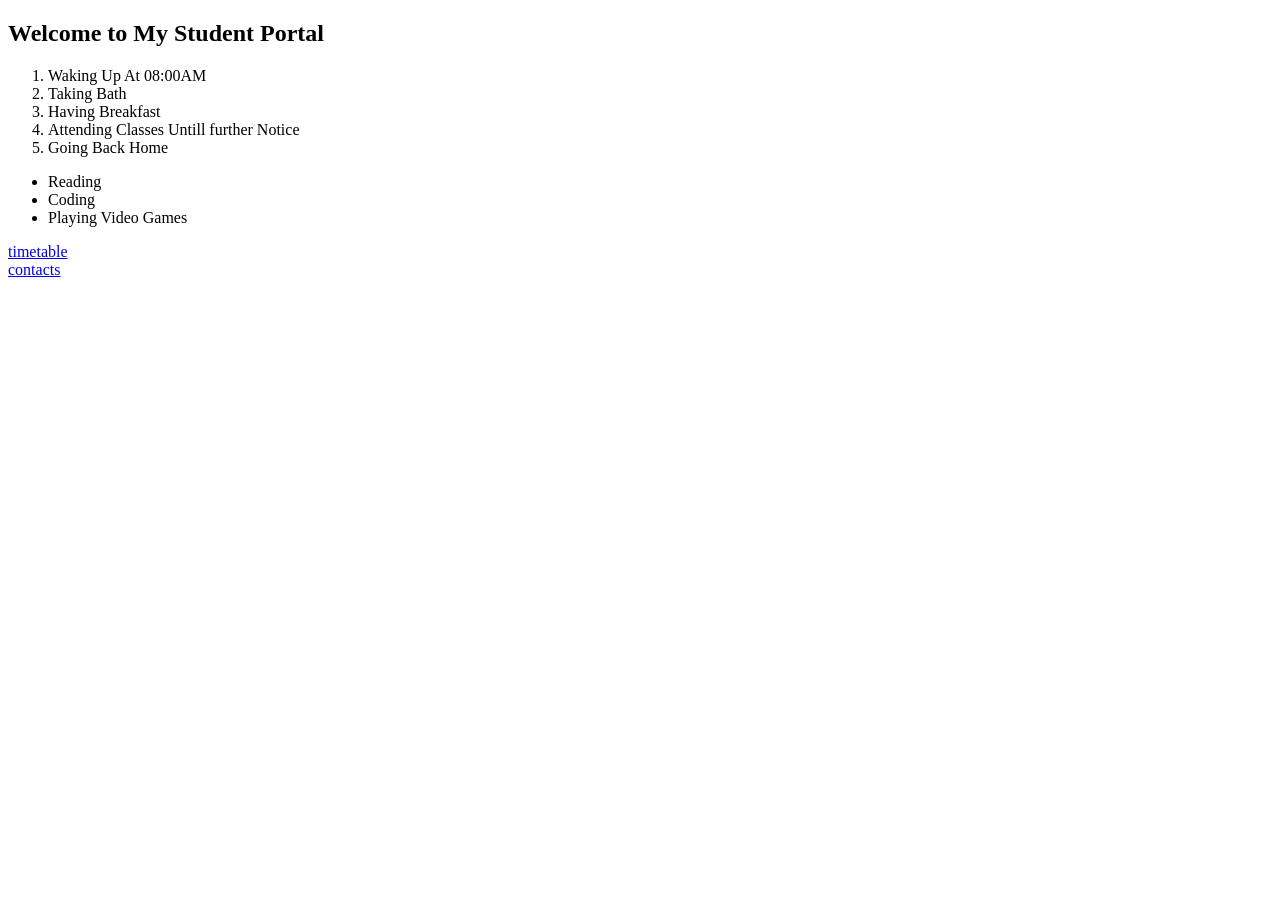
==== index.html @ 10ce6b9e "Add files via upload" ====
<!DOCTYPE html>
<html lang="en">
<head>
    <meta charset="UTF-8">
    <meta name="viewport" content="width=device-width, initial-scale=1.0">
    <title>Home page</title>
</head>
<body>
    <h2>Welcome to My Student Portal</h2>
    <ol>
        <li>Waking Up At 08:00AM</li>
         <li>Taking Bath</li>
         <li>Having Breakfast</li>
         <li>Attending Classes Untill further Notice</li>
          <li>Going Back Home</li>
    </ol>
    <ul>
        <li>Reading</li>
         <li>Coding</li>
          <li>Playing Video Games</li>
    </ul>
    <a href="timetable.html">timetable</a> <br>
    <a href="contact.html">contacts</a>
</body>
</html>
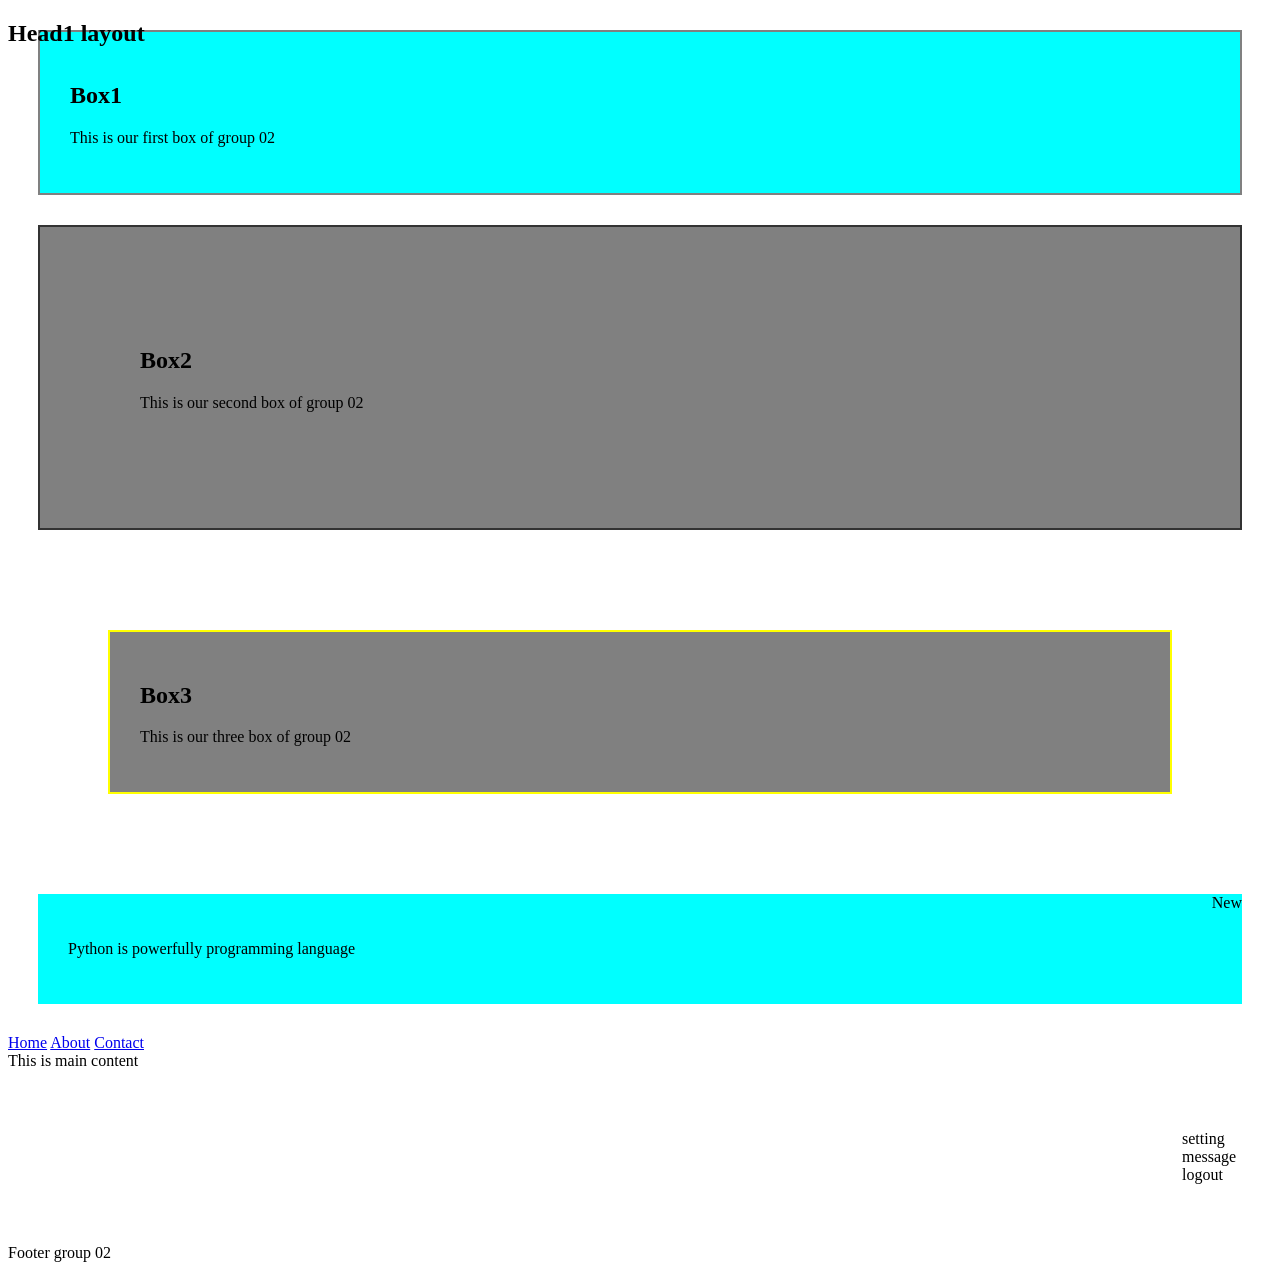
==== commit 569cb6e1: "Add files via upload" ====
--- a/index.html
+++ b/index.html
@@ -3,23 +3,41 @@
 <head>
     <meta charset="UTF-8">
     <meta name="viewport" content="width=device-width, initial-scale=1.0">
-    <title>Home page</title>
+    <title>week04</title>
+    <link rel="stylesheet" href="style.css">
 </head>
 <body>
-    <h2>Welcome to My Student Portal</h2>
-    <ol>
-        <li>Waking Up At 08:00AM</li>
-         <li>Taking Bath</li>
-         <li>Having Breakfast</li>
-         <li>Attending Classes Untill further Notice</li>
-          <li>Going Back Home</li>
-    </ol>
-    <ul>
-        <li>Reading</li>
-         <li>Coding</li>
-          <li>Playing Video Games</li>
-    </ul>
-    <a href="timetable.html">timetable</a> <br>
-    <a href="contact.html">contacts</a>
+    <div class="box1">
+        <h2>Box1</h2>
+        <p>This is our first box of group 02</p>
+    </div>
+    <div class="box2">
+        <h2>Box2</h2>
+        <p>This is our second box of group 02</p>
+    </div>
+    <div class="box3">
+        <h2>Box3</h2>
+        <p>This is our three box of group 02</p>
+    </div>
+    <div class="container">
+        <label>New</label>
+        <p>Python is powerfully programming language</p>
+    </div>
+    <header>
+        <h2>Head1 layout</h2>
+    </header>
+    <nav>
+        <a  href="#">Home</a>
+        <a  href="#">About</a>
+        <a  href="#">Contact</a>
+    </nav>
+
+    <div class="Main">This is main content</div>
+    <div class="sidebar">
+        <a>setting</a>
+        <a>message</a>
+        <a>logout</a>
+    </div>
+    <footer>Footer group 02</footer>
 </body>
 </html>
--- a/style.css
+++ b/style.css
@@ -0,0 +1,50 @@
+.box1{
+    margin: 30px;
+    border:2px solid grey;
+    padding: 30px;
+    background-color: aqua;
+}
+.box2{
+    margin: 30px;
+    border:2px solid #333;
+    padding: 100px;
+    background-color: grey;
+}
+.box3{
+    margin: 100px;
+    border:2px solid yellow;
+    padding: 30px;
+    background-color: grey;
+}
+.container{
+    position: relative;
+    margin: 30px;
+    padding: 30px;
+    background-color: aqua;
+}
+.container label{
+    position: absolute;
+    top: 0px;
+    right: 0px;
+}
+header{
+    top: 0px;
+    position: fixed;
+}
+
+nav{
+    position: sticky;
+    top: 0px;
+}
+.main{
+    float: left;
+    width: 70px;
+}
+.sidebar{
+    float: right;
+    width: 30px;
+    margin: 60px;
+}
+footer{
+    clear: both;
+}
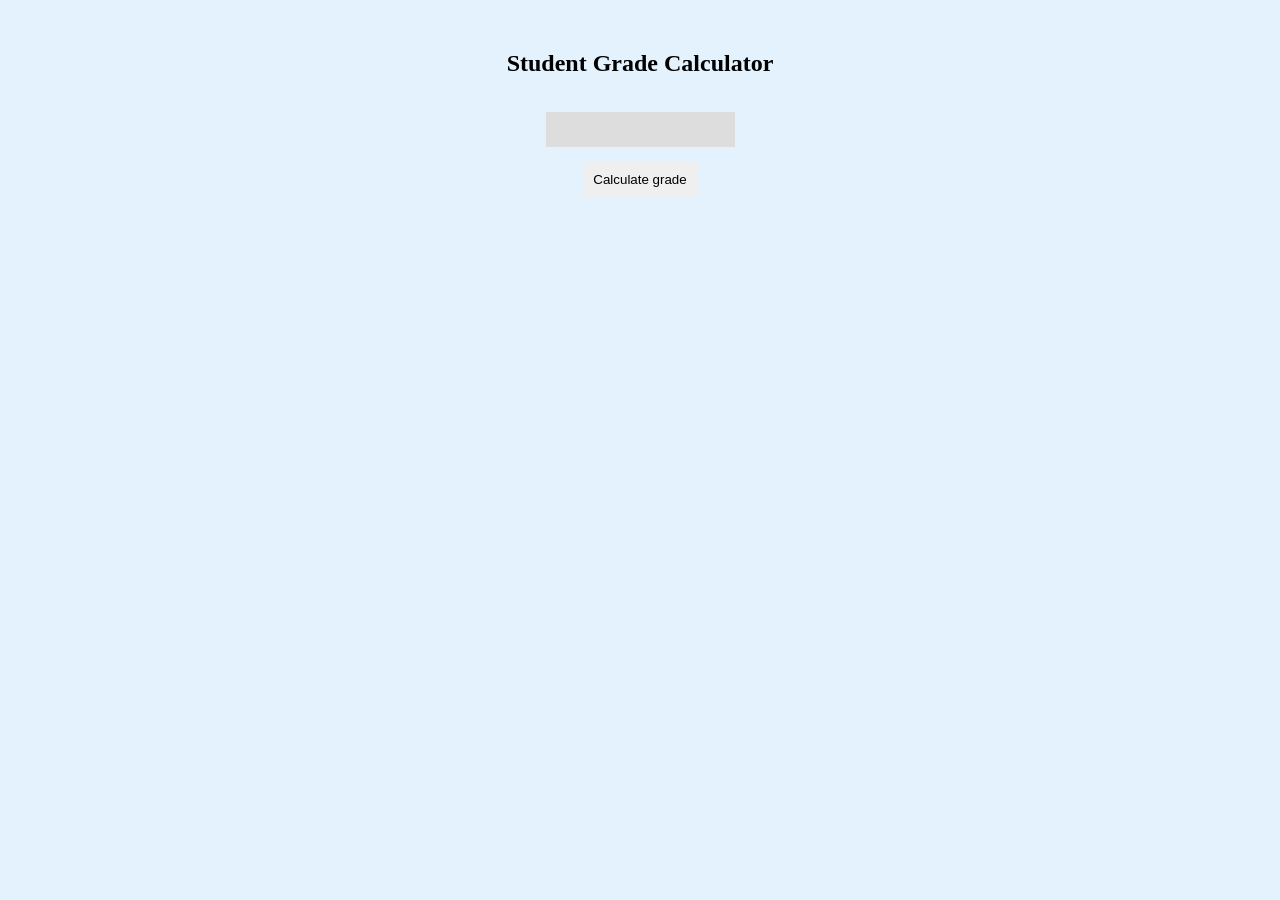
==== commit 2b5d44a4: "Add files via upload" ====
--- a/index.html
+++ b/index.html
@@ -3,41 +3,14 @@
 <head>
     <meta charset="UTF-8">
     <meta name="viewport" content="width=device-width, initial-scale=1.0">
-    <title>week04</title>
+    <title>student grade calculator</title>
     <link rel="stylesheet" href="style.css">
 </head>
 <body>
-    <div class="box1">
-        <h2>Box1</h2>
-        <p>This is our first box of group 02</p>
-    </div>
-    <div class="box2">
-        <h2>Box2</h2>
-        <p>This is our second box of group 02</p>
-    </div>
-    <div class="box3">
-        <h2>Box3</h2>
-        <p>This is our three box of group 02</p>
-    </div>
-    <div class="container">
-        <label>New</label>
-        <p>Python is powerfully programming language</p>
-    </div>
-    <header>
-        <h2>Head1 layout</h2>
-    </header>
-    <nav>
-        <a  href="#">Home</a>
-        <a  href="#">About</a>
-        <a  href="#">Contact</a>
-    </nav>
-
-    <div class="Main">This is main content</div>
-    <div class="sidebar">
-        <a>setting</a>
-        <a>message</a>
-        <a>logout</a>
-    </div>
-    <footer>Footer group 02</footer>
+    <h2>Student Grade Calculator</h2>
+    <input type="text" id="scoreInput"><br>
+    <button id="calcBtn">Calculate grade</button><br>
+    <div id="results"></div>
+    <script src="script.js"></script>
 </body>
 </html>
--- a/style.css
+++ b/style.css
@@ -1,50 +1,17 @@
-.box1{
-    margin: 30px;
-    border:2px solid grey;
-    padding: 30px;
-    background-color: aqua;
+body{
+    text-align: center;
+    font-family: Tahoma;
+    margin-top: 50px;
+    background-color: #e3f2fd;
 }
-.box2{
-    margin: 30px;
-    border:2px solid #333;
-    padding: 100px;
-    background-color: grey;
+input{
+    background-color: #ddd;
+    border: none;
+    padding: 10px;
+    margin: 15px 0px;
 }
-.box3{
-    margin: 100px;
-    border:2px solid yellow;
-    padding: 30px;
-    background-color: grey;
-}
-.container{
-    position: relative;
-    margin: 30px;
-    padding: 30px;
-    background-color: aqua;
-}
-.container label{
-    position: absolute;
-    top: 0px;
-    right: 0px;
-}
-header{
-    top: 0px;
-    position: fixed;
-}
-
-nav{
-    position: sticky;
-    top: 0px;
-}
-.main{
-    float: left;
-    width: 70px;
-}
-.sidebar{
-    float: right;
-    width: 30px;
-    margin: 60px;
-}
-footer{
-    clear: both;
+button{
+    margin-bottom: 15px;
+    border: none;
+    padding: 10px;
 }
